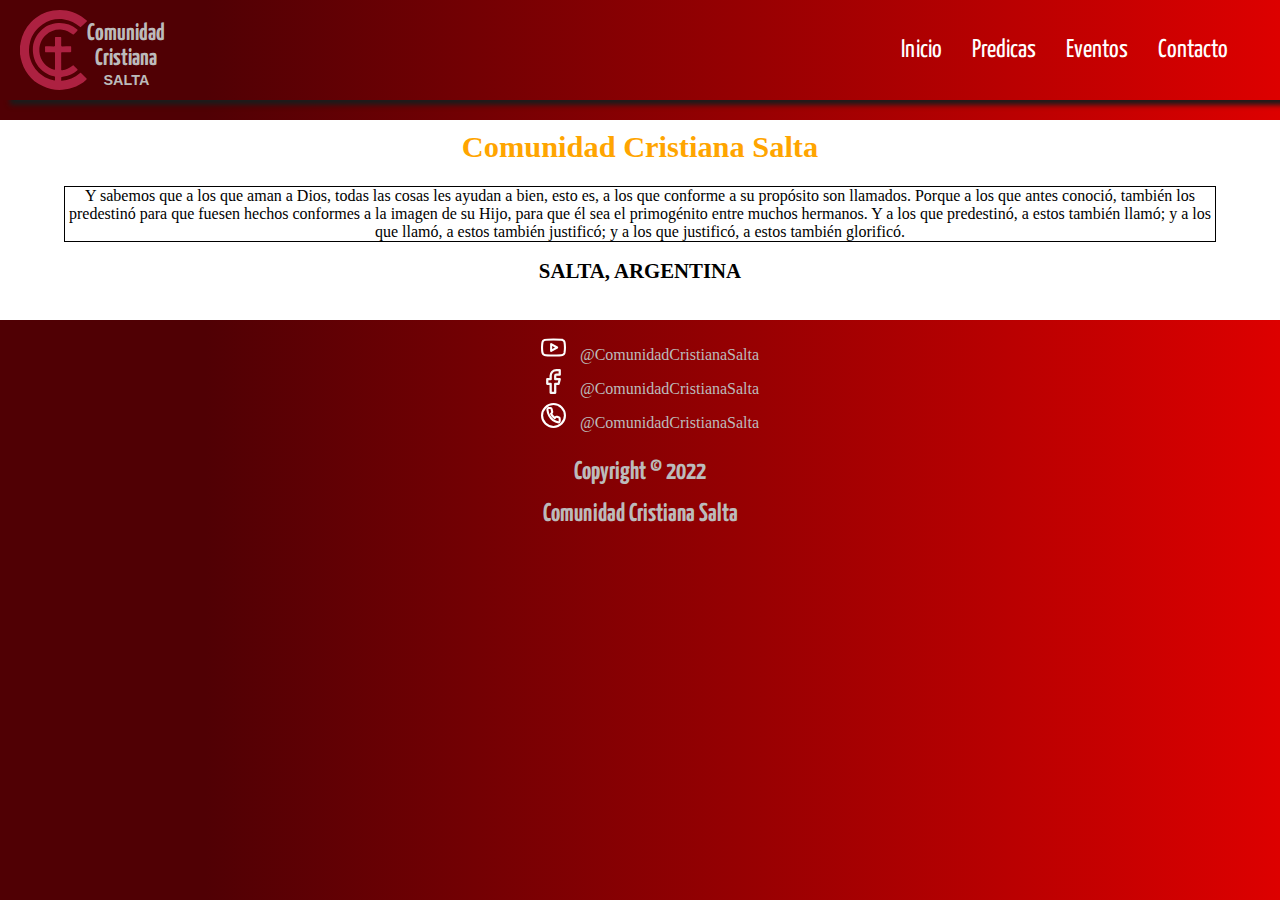
==== eventos.html @ fd80715f "aniado funcionalidad menu" ====
<!DOCTYPE html>
<html lang="en">
<head>
    <meta charset="UTF-8">
    <meta http-equiv="X-UA-Compatible" content="IE=edge">
    <meta name="viewport" content="width=device-width, initial-scale=1.0">
    <link rel="stylesheet" href="style.css">
    <link href="https://cdn.jsdelivr.net/npm/bootstrap@5.0.2/dist/css/bootstrap.min.css" rel="stylesheet" integrity="sha384-EVSTQN3/azprG1Anm3QDgpJLIm9Nao0Yz1ztcQTwFspd3yD65VohhpuuCOmLASjC" crossorigin="anonymous">
    <script src="https://cdn.jsdelivr.net/npm/@popperjs/core@2.9.2/dist/umd/popper.min.js" integrity="sha384-IQsoLXl5PILFhosVNubq5LC7Qb9DXgDA9i+tQ8Zj3iwWAwPtgFTxbJ8NT4GN1R8p" crossorigin="anonymous"></script>
    <script src="https://cdn.jsdelivr.net/npm/bootstrap@5.0.2/dist/js/bootstrap.min.js" integrity="sha384-cVKIPhGWiC2Al4u+LWgxfKTRIcfu0JTxR+EQDz/bgldoEyl4H0zUF0QKbrJ0EcQF" crossorigin="anonymous"></script>

    <title>Eventos</title>
</head>

<body>
<header class="header_menu">
                <div class="menu">
                    <div class="logo">
                        <img src="resource/logos/logo.svg" alt="">
                        <div class="menu_title">
                            <div class="div_name">
                                <h1  >Comunidad</h1>
                                <h1  >Cristiana</h1>
                            </div>
                           
                            <h1  class="lugar_title_menu">SALTA</h1>
                        </div>
                    </div>
                    <nav class="nav_menu">
                        <ul class="ul_menu">
                            <li>
                                <a href="index.html">Inicio</a>
                            </li>
                            <li>
                                <a href="predicas.html">Predicas</a>
                            </li>
                            <li>
                                <a href="eventos.html">Eventos</a>
                            </li>
                            <li>
                                <a href="#contacto">Contacto</a>
                            </li>
                        </ul>
                        
                    </nav>
                    <input class="menu_logo" type="image" src="resource/logos/menu.svg">
            
                </div>
               
    </header>
    <section >
        <div class="info">
            <h1>Comunidad Cristiana Salta</h1>
            <p>Y sabemos que a los que aman a Dios, todas las cosas les ayudan a bien, esto es, a los que conforme a su propósito son llamados. Porque a los que antes conoció, también los predestinó para que fuesen hechos conformes a la imagen de su Hijo, para que él sea el primogénito entre muchos hermanos. Y a los que predestinó, a estos también llamó; y a los que llamó, a estos también justificó; y a los que justificó, a estos también glorificó.</p>
            <h2>SALTA, ARGENTINA</h2>
        </div>
    </section>
    <section id="contacto">
        <div class="socialMedia">
            <div class="logosSocialMedia">
                <div class="socialMediaUno">
                    <input type="image" src="resource/logos/youtube.svg" onclick="location.href='https://www.youtube.com/@comunidadcristianasalta4750';" >
                    <a href="https://www.youtube.com/@comunidadcristianasalta4750">@ComunidadCristianaSalta</a>
                </div>
                <div class="socialMediaUno">
                    <input type="image" src="resource/logos/facebook.svg"  onclick="location.href='https://www.facebook.com/comunidadsalta';">
                    <a href="https://www.facebook.com/comunidadsalta">@ComunidadCristianaSalta</a>
                </div>
                <div class="socialMediaUno">
                    <input type="image" src="resource/logos/wpp.svg" >
                    <a href="">@ComunidadCristianaSalta</a>
                </div>
                
            </div>
            <div class="rights">
                <h1>Copyright © 2022 </h1>
                <h1>Comunidad Cristiana Salta</h1>
            </div>

        </div>
    </section>
</body>
</html>
---- style.css ----
@import url('https://fonts.googleapis.com/css2?family=Yanone+Kaffeesatz&display=swap');
:root {
    --blue: #1e90ff;
    --white: #ffffff;
    --background-color:linear-gradient(90deg, rgba(80,0,4,1) 16%, rgba(221,0,0,1) 100%);
    --background-color-body:linear-gradient(90deg, rgba(154,5,38,1) 0%, rgba(219,87,115,1) 46%, rgba(45,42,42,1) 100%);
    --fontColorMenu: #1c1b1b;    
    --fontColorMenuHover:#bcbbbb; 
}
body{
    margin:0;
    padding:0;
    background: var(--background-color) fixed;
    
}
.principal{
    height: fit-content;
    display: flex;
    justify-content: center;
    
}
.menu{
    user-select: none;
    width:100%;
    height: 100%;
    background: var(--background-color); 
    display: flex;
    flex-direction: row;
    box-shadow: 10px 5px 5px var(--fontColorMenu);
    position: relative;
    
}
.menu_logo{
    display: none;
}
.header_menu{
    width: 100%;
    height: 100px;
  
}

.nav_menu{
    margin: 0;
    padding: 0;
    width: 100%;
    display: flex;
    justify-content: end;
   
}

.ul_menu{
    display: flex;
    flex-direction: row;
    margin-top: auto;
    margin-bottom: auto;
    justify-content: end;
    margin-right: 2%;
    
}
.logo{
    height: 80%;
    margin-left: 20px;
    margin-top: auto;
    margin-bottom: auto;
    display: flex;
    flex-direction: row;
    cursor: pointer;
   
}
.logo:hover{
    opacity: 0.8;

}
.logo img{
    height: 100%;

}
.menu_title{
    margin-top: auto;
    margin-bottom: auto;
    margin-left: 0px;
    display: flex;
    flex-direction: column;
    
}
.div_name{
    margin-top: 27px;
}
.div_name h1{
    font-size: 1.5em;
    text-align: center;
    font-family: 'Yanone Kaffeesatz', sans-serif;
    color: var(--fontColorMenuHover);
    margin-top: -15px;
}
.menu_title .lugar_title_menu{
    margin-top: -15px;
    text-align: center;
    font-family: 'Franklin Gothic Medium', 'Arial Narrow', Arial, sans-serif;
    font-size: 0.9em;
    color: var(--fontColorMenuHover);
}
.ul_menu li{
    list-style: none;
    margin-right: 30px;
   
}
.ul_menu a{
    text-decoration: none;
    font-size: 1.9em;
    color: var(--white);
    font-family: 'Yanone Kaffeesatz', sans-serif;
}
.ul_menu a:hover{
    color: var(--fontColorMenuHover);
}
.carrusel{
    width: 100%;
    user-select: none;
}
.carrusel img{
    object-fit: cover;
    top:0;
    left:0;
    max-height:85vh;
}
.info{
    user-select: none;
    height:200px;
    background: var(--white);

}
.info h1{
    font-size: 1.9em;
    color: orange;
    font:bold;
    text-align: center;
    padding-top: 10px;
    font-family: Georgia, 'Times New Roman', Times, serif;

}
.info p{
    text-align: center;
    margin-left: 13%;
    margin-right: 13%;
    border: 1px solid black;
}
.info h2{
    text-align: center;
    font-size: 1.3em;
    font: bold;

}
.socialMedia{
    user-select: none;
    height: 160px;
    background-color: var(--background-color);
    display: flex;
    flex-direction: column;
    align-items: center;
}
.logosSocialMedia{
    margin-top: 10px;
    display: flex;
    flex-direction: column;
    
}
.logosSocialMedia input{
    height: 25px;
    width: 25px;
    margin-left: 20px;
}
.socialMediaUno{
    width:max-content;
    margin-top: 5px;
   
}
.socialMediaUno a{
    margin-left: 10px;
    text-decoration: none;
    color: var(--fontColorMenuHover);
}
.socialMediaUno a:hover{
    color:black;
}
.rights{
    margin-top: 10px;
}
.rights h1{
    font-family: 'Yanone Kaffeesatz', sans-serif ;
    text-align: center;
    color: #bcbbbb;
    font-size: 1.6em;
}


@media screen  and (max-width: 1300px){
    .nav_menu a{
        font-size: 1.6em;
    }
    .carrusel {
        width: 100%;
    }
    .carrusel img{
        object-fit: cover;
        top:0;
        left:0;
        min-height:85vh;
    }
   
    
    .info p{
        margin-left: 5%;
        margin-right: 5%;
    }

}
@media screen  and (max-width: 1150px){
   
    .info p{
        font-size: 0.9em ;

    }

}
@media screen  and (max-width: 1000px){
    .nav_menu {
        display:none;
    } 
    .menu_logo{
        margin-top: auto;
        margin-bottom: auto;
        position: absolute;
        right: 0px;
        top:50%;
        bottom: 50%;
        height: 35%;
        margin-right: 20px;
        display: flex;
    } 
    .socialMediaUno a{
        display: none;
    }
    .logosSocialMedia{
        flex-direction: row;
    }
   
}
@media screen and (max-width: 800px){
    .info h2{
        font-size: 1.1em;
        margin-top: -12px;
   } 
   .info{
    height: 230px;        
    }
    .menu_logo{
        height: 20%;
    }
}
@media screen and (max-width: 600px){
    .carrusel{
        width: 100%;
    }
    .nav_menu{
        display: none;
    }
    .header_menu{
        height: 95px;
    }
  
    .div_name{
        margin-top: 20px;
        margin-left: 5px;
    }
    .div_name h1{
        font-size: 1.2em;
    }
   .info{
        height: 240px;        
    }
    .info h1{
        font-size: 1.4em;
    }
    .info p{
        margin-left: 3%;
        margin-right: 3%;
        font-size:0.9em;
    }
   .info h2{
        font-size: 1.1em;
   }
}
@media screen and (max-width: 450px){
    .info{
        height: 260px;        
    }
}
@media screen and (max-width: 400px){
    .info{
        height: 280px;        
    }
}
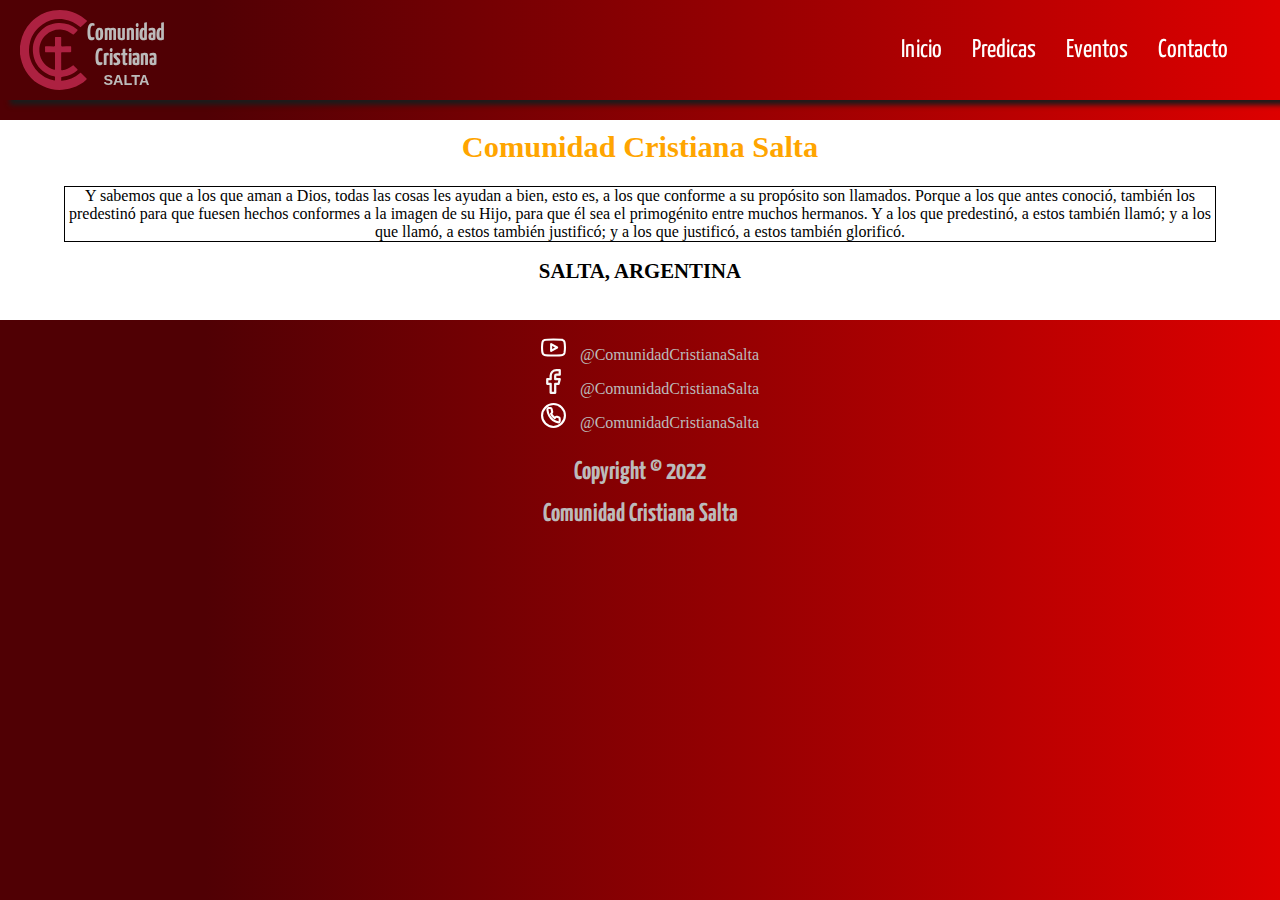
==== commit e8625a5a: "aniadi mas facha al menu chiquito" ====
--- a/eventos.html
+++ b/eventos.html
@@ -48,6 +48,7 @@
                 </div>
                
     </header>
+    <section class="principal"></section>
     <section >
         <div class="info">
             <h1>Comunidad Cristiana Salta</h1>
--- a/style.css
+++ b/style.css
@@ -14,6 +14,7 @@
     
 }
 .principal{
+    padding-top: 100px;
     height: fit-content;
     display: flex;
     justify-content: center;
@@ -36,7 +37,8 @@
 .header_menu{
     width: 100%;
     height: 100px;
-  
+    position: fixed;
+    z-index: 100;
 }
 
 .nav_menu{
@@ -45,7 +47,8 @@
     width: 100%;
     display: flex;
     justify-content: end;
-   
+    
+    
 }
 
 .ul_menu{
@@ -103,7 +106,7 @@
 .ul_menu li{
     list-style: none;
     margin-right: 30px;
-   
+    
 }
 .ul_menu a{
     text-decoration: none;
@@ -224,9 +227,31 @@
 
 }
 @media screen  and (max-width: 1000px){
+    .header_menu{
+        position: fixed;
+        z-index: 60;
+    }
     .nav_menu {
-        display:none;
-    } 
+        padding-top: 100px;
+        padding-right: 25%;
+        position: absolute;
+        width:min-content;
+        background-color: var(--fontColorMenu);
+        right: 0px;
+        top: 0px;
+        z-index: 1;
+        
+    }
+    
+    .ul_menu{
+        flex-direction: column;
+        
+    }
+    .ul_menu a{
+        
+        font-size: 1.9em;
+    }
+    
     .menu_logo{
         margin-top: auto;
         margin-bottom: auto;
@@ -237,6 +262,7 @@
         height: 35%;
         margin-right: 20px;
         display: flex;
+        z-index: 70;
     } 
     .socialMediaUno a{
         display: none;
@@ -262,12 +288,7 @@
     .carrusel{
         width: 100%;
     }
-    .nav_menu{
-        display: none;
-    }
-    .header_menu{
-        height: 95px;
-    }
+
   
     .div_name{
         margin-top: 20px;
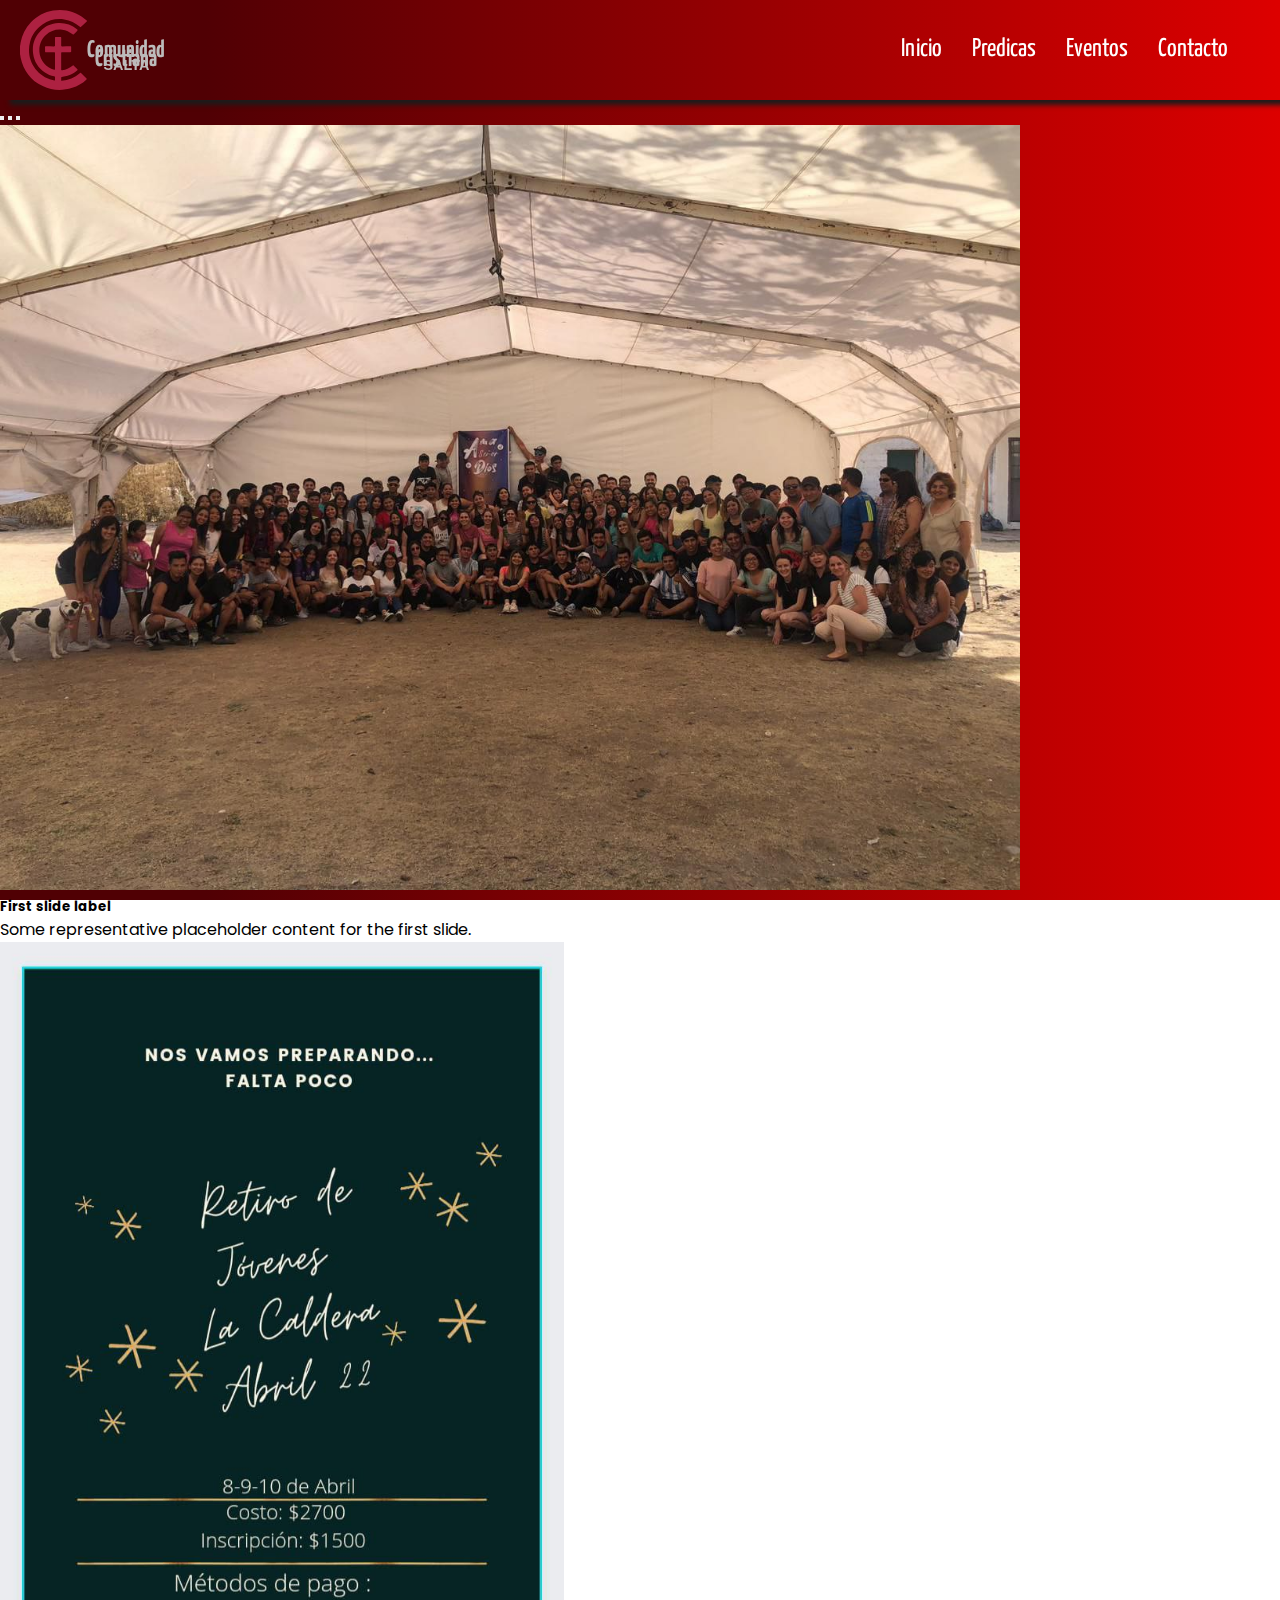
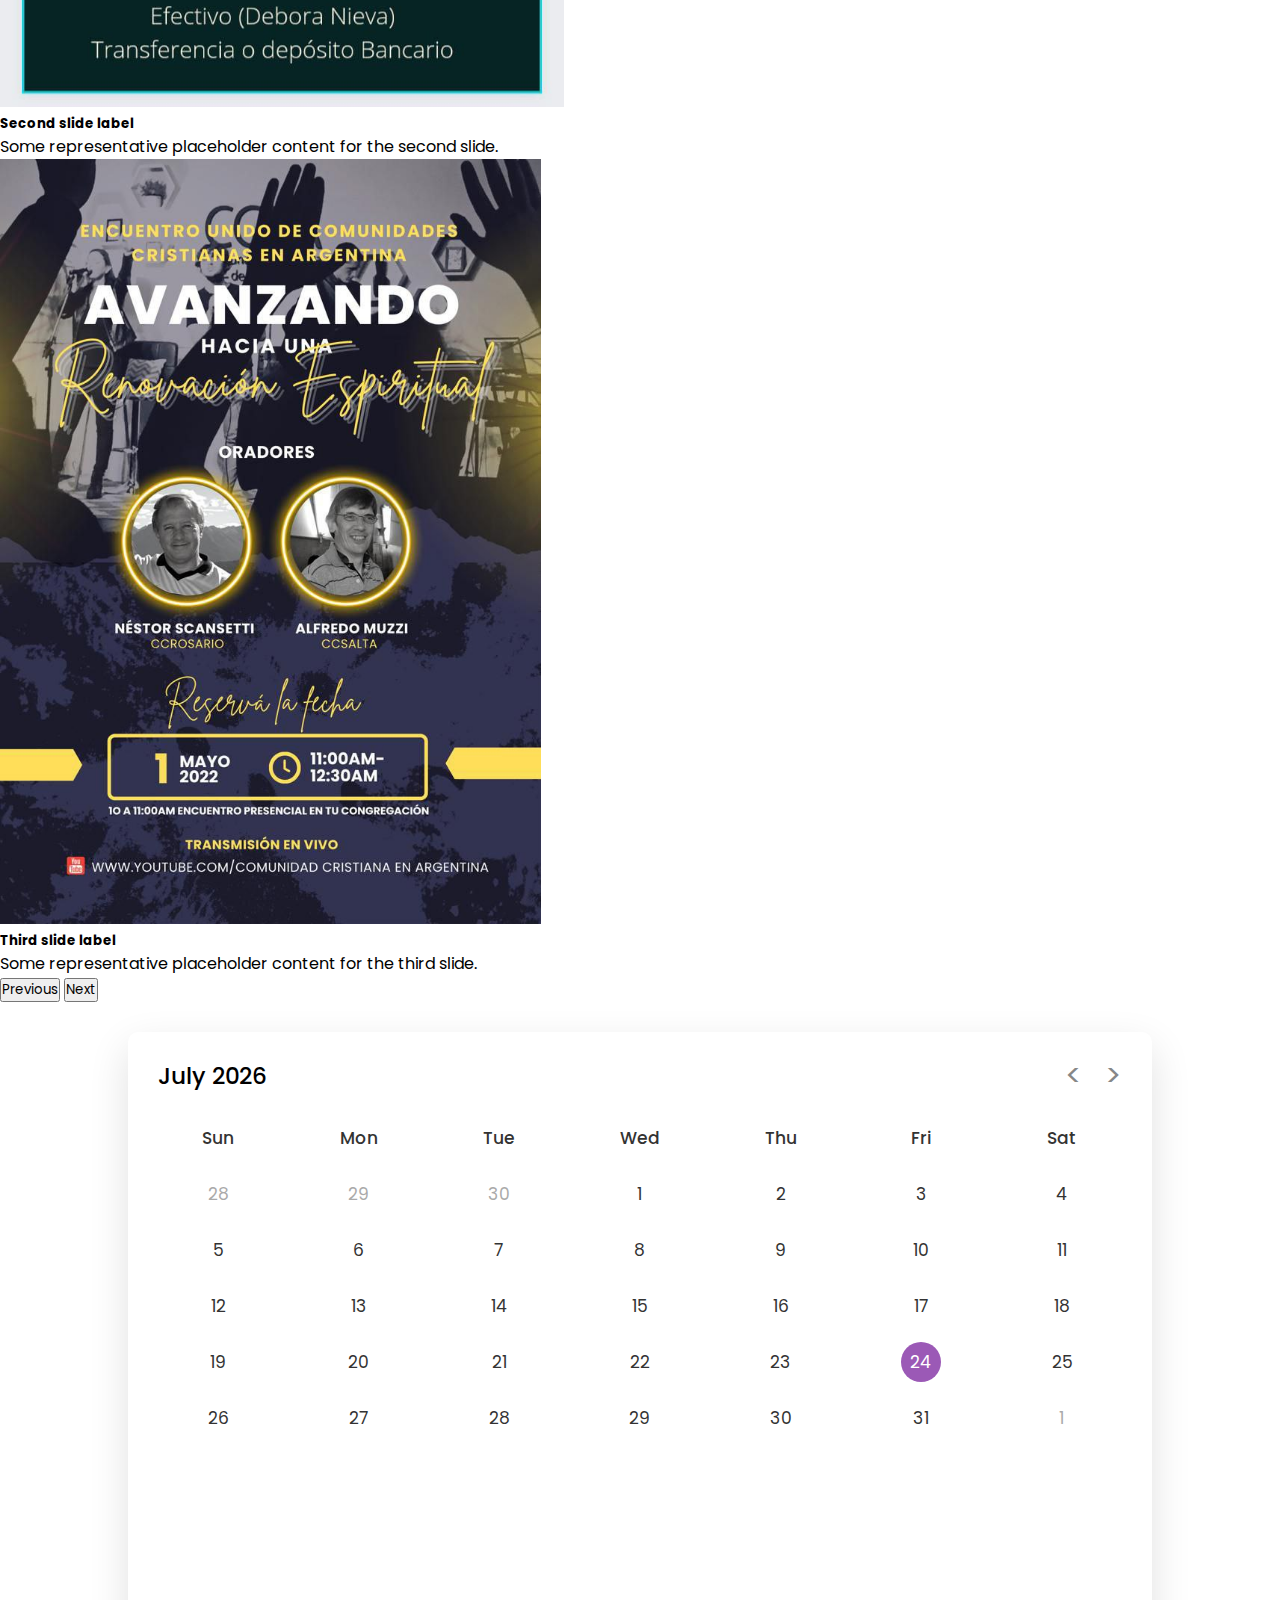
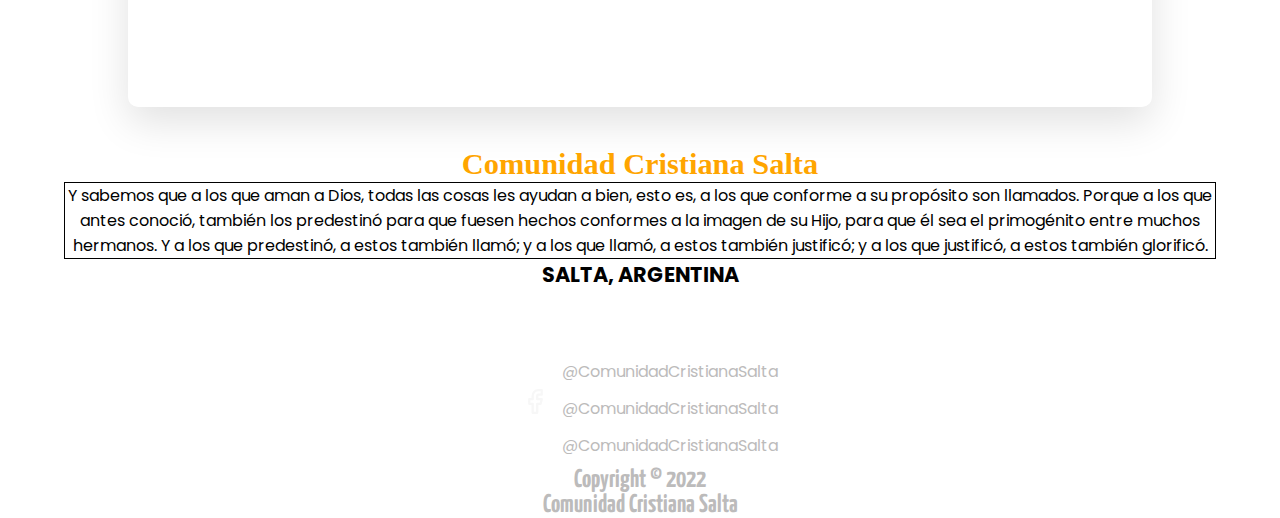
==== commit c9535de8: "empiezo eventos section" ====
--- a/eventos.html
+++ b/eventos.html
@@ -5,17 +5,17 @@
     <meta http-equiv="X-UA-Compatible" content="IE=edge">
     <meta name="viewport" content="width=device-width, initial-scale=1.0">
     <link rel="stylesheet" href="style.css">
+    <link rel="stylesheet" href="calendarStyle.css">
     <link href="https://cdn.jsdelivr.net/npm/bootstrap@5.0.2/dist/css/bootstrap.min.css" rel="stylesheet" integrity="sha384-EVSTQN3/azprG1Anm3QDgpJLIm9Nao0Yz1ztcQTwFspd3yD65VohhpuuCOmLASjC" crossorigin="anonymous">
     <script src="https://cdn.jsdelivr.net/npm/@popperjs/core@2.9.2/dist/umd/popper.min.js" integrity="sha384-IQsoLXl5PILFhosVNubq5LC7Qb9DXgDA9i+tQ8Zj3iwWAwPtgFTxbJ8NT4GN1R8p" crossorigin="anonymous"></script>
     <script src="https://cdn.jsdelivr.net/npm/bootstrap@5.0.2/dist/js/bootstrap.min.js" integrity="sha384-cVKIPhGWiC2Al4u+LWgxfKTRIcfu0JTxR+EQDz/bgldoEyl4H0zUF0QKbrJ0EcQF" crossorigin="anonymous"></script>
-
     <title>Eventos</title>
 </head>
 
 <body>
 <header class="header_menu">
                 <div class="menu">
-                    <div class="logo">
+                    <div class="logo" id="logoButton">
                         <img src="resource/logos/logo.svg" alt="">
                         <div class="menu_title">
                             <div class="div_name">
@@ -26,7 +26,7 @@
                             <h1  class="lugar_title_menu">SALTA</h1>
                         </div>
                     </div>
-                    <nav class="nav_menu">
+                    <nav class="nav_menu" id="nav_menu">
                         <ul class="ul_menu">
                             <li>
                                 <a href="index.html">Inicio</a>
@@ -43,12 +43,78 @@
                         </ul>
                         
                     </nav>
-                    <input class="menu_logo" type="image" src="resource/logos/menu.svg">
+                    <input class="menu_logo" type="image" src="resource/logos/menu.svg" id="menuButton">
             
                 </div>
                
     </header>
-    <section class="principal"></section>
+    <section class="principal">
+        <div class="carrusel">
+            <div id="carouselExampleCaptions" class="carousel slide" data-bs-ride="carousel">
+                <div class="carousel-indicators">
+                    <button type="button" data-bs-target="#carouselExampleCaptions" data-bs-slide-to="0" class="active" aria-current="true" aria-label="Slide 1"></button>
+                    <button type="button" data-bs-target="#carouselExampleCaptions" data-bs-slide-to="1" aria-label="Slide 2"></button>
+                    <button type="button" data-bs-target="#carouselExampleCaptions" data-bs-slide-to="2" aria-label="Slide 3"></button>
+                </div>
+                <div class="carousel-inner">
+                    <div class="carousel-item active">
+                    <img src="resource/images/eventos/prueba1.jpg" class="d-block w-100" alt="...">
+                    <div class="carousel-caption d-none d-md-block">
+                        <h5>First slide label</h5>
+                        <p>Some representative placeholder content for the first slide.</p>
+                    </div>
+                    </div>
+                    <div class="carousel-item">
+                    <img src="resource/images/eventos/prueba2.jpg" class="d-block w-100" alt="...">
+                    <div class="carousel-caption d-none d-md-block">
+                        <h5>Second slide label</h5>
+                        <p>Some representative placeholder content for the second slide.</p>
+                    </div>
+                    </div>
+                    <div class="carousel-item">
+                    <img src="resource/images/eventos/prueba3.jpg" class="d-block w-100" alt="...">
+                    <div class="carousel-caption d-none d-md-block">
+                        <h5>Third slide label</h5>
+                        <p>Some representative placeholder content for the third slide.</p>
+                    </div>
+                    </div>
+                </div>
+                <button class="carousel-control-prev" type="button" data-bs-target="#carouselExampleCaptions" data-bs-slide="prev">
+                    <span class="carousel-control-prev-icon" aria-hidden="true"></span>
+                    <span class="visually-hidden">Previous</span>
+                </button>
+                <button class="carousel-control-next" type="button" data-bs-target="#carouselExampleCaptions" data-bs-slide="next">
+                    <span class="carousel-control-next-icon" aria-hidden="true"></span>
+                    <span class="visually-hidden">Next</span>
+                </button>
+                </div>
+                
+            </div>
+    
+    </section>
+    <section id="calendarSection" class="calendarSection">
+        <div class="wrapper">
+            <header>
+              <p class="current-date"></p>
+              <div class="icons">
+                <span id="prev" class="material-symbols-rounded"><</span>
+                <span id="next" class="material-symbols-rounded">></span>
+              </div>
+            </header>
+            <div class="calendar">
+              <ul class="weeks">
+                <li>Sun</li>
+                <li>Mon</li>
+                <li>Tue</li>
+                <li>Wed</li>
+                <li>Thu</li>
+                <li>Fri</li>
+                <li>Sat</li>
+              </ul>
+              <ul class="days"></ul>
+            </div>
+          </div>
+    </section>
     <section >
         <div class="info">
             <h1>Comunidad Cristiana Salta</h1>
@@ -80,5 +146,8 @@
 
         </div>
     </section>
+
 </body>
+<script type="text/javascript" src="control.js"></script>
+<script type="text/javascript" src="calendar.js"></script>
 </html>--- a/style.css
+++ b/style.css
@@ -13,6 +13,10 @@
     background: var(--background-color) fixed;
     
 }
+
+
+
+
 .principal{
     padding-top: 100px;
     height: fit-content;
@@ -218,13 +222,39 @@
     }
 
 }
+
+
 @media screen  and (max-width: 1150px){
-   
+    .nav_menu{
+        margin: 0;
+        padding: 0;
+        width: 100%;
+        display: flex;
+        justify-content: end;
+        
+    }
+    .nav_menu a{
+        font-size: 1.6em;
+    }
     .info p{
         font-size: 0.9em ;
 
     }
 
+}
+.classCloseMenu{
+    display: none;
+}
+.classOpenMenu{
+    display:block;
+    padding-top: 100px;
+    padding-right: 25%;
+    position: absolute;
+    width:min-content;
+    background-color: var(--fontColorMenu);
+    right: 0px;
+    top: 0px;
+    z-index: 60;
 }
 @media screen  and (max-width: 1000px){
     .header_menu{
@@ -232,6 +262,7 @@
         z-index: 60;
     }
     .nav_menu {
+        display: none;
         padding-top: 100px;
         padding-right: 25%;
         position: absolute;
--- a/calendarStyle.css
+++ b/calendarStyle.css
@@ -0,0 +1,103 @@
+@import url('https://fonts.googleapis.com/css2?family=Poppins:wght@400;500;600&display=swap');
+*{
+  margin: 0;
+  padding: 0;
+  box-sizing: border-box;
+  font-family: 'Poppins', sans-serif;
+}
+.calendarSection{
+    display: flex;
+    justify-content: center;
+    user-select: none;
+}
+
+.wrapper{
+  margin-top: 30px;
+  margin-bottom: 30px;
+  width: 80%;
+  height: 75vh;
+  background: #fff;
+  border-radius: 10px;
+  box-shadow: 0 15px 40px rgba(0,0,0,0.12);
+}
+.wrapper header{
+  display: flex;
+  align-items: center;
+  padding: 25px 30px 10px;
+  justify-content: space-between;
+}
+header .icons{
+  display: flex;
+}
+header .icons span{
+  height: 38px;
+  width: 38px;
+  margin: 0 1px;
+  cursor: pointer;
+  color: #878787;
+  text-align: center;
+  line-height: 38px;
+  font-size: 1.9rem;
+  user-select: none;
+  border-radius: 50%;
+}
+.icons span:last-child{
+  margin-right: -10px;
+}
+header .icons span:hover{
+  background: #f2f2f2;
+}
+header .current-date{
+  font-size: 1.45rem;
+  font-weight: 500;
+}
+.calendar{
+  padding: 20px;
+}
+.calendar ul{
+  display: flex;
+  flex-wrap: wrap;
+  list-style: none;
+  text-align: center;
+}
+.calendar .days{
+  margin-bottom: 20px;
+}
+.calendar li{
+  color: #333;
+  width: calc(100% / 7);
+  font-size: 1.07rem;
+}
+.calendar .weeks li{
+  font-weight: 500;
+  cursor: default;
+}
+.calendar .days li{
+  z-index: 1;
+  cursor: pointer;
+  position: relative;
+  margin-top: 30px;
+}
+.days li.inactive{
+  color: #aaa;
+}
+.days li.active{
+  color: #fff;
+}
+.days li::before{
+  position: absolute;
+  content: "";
+  left: 50%;
+  top: 50%;
+  height: 40px;
+  width: 40px;
+  z-index: -1;
+  border-radius: 50%;
+  transform: translate(-50%, -50%);
+}
+.days li.active::before{
+  background: #9B59B6;
+}
+.days li:not(.active):hover::before{
+  background: #f2f2f2;
+}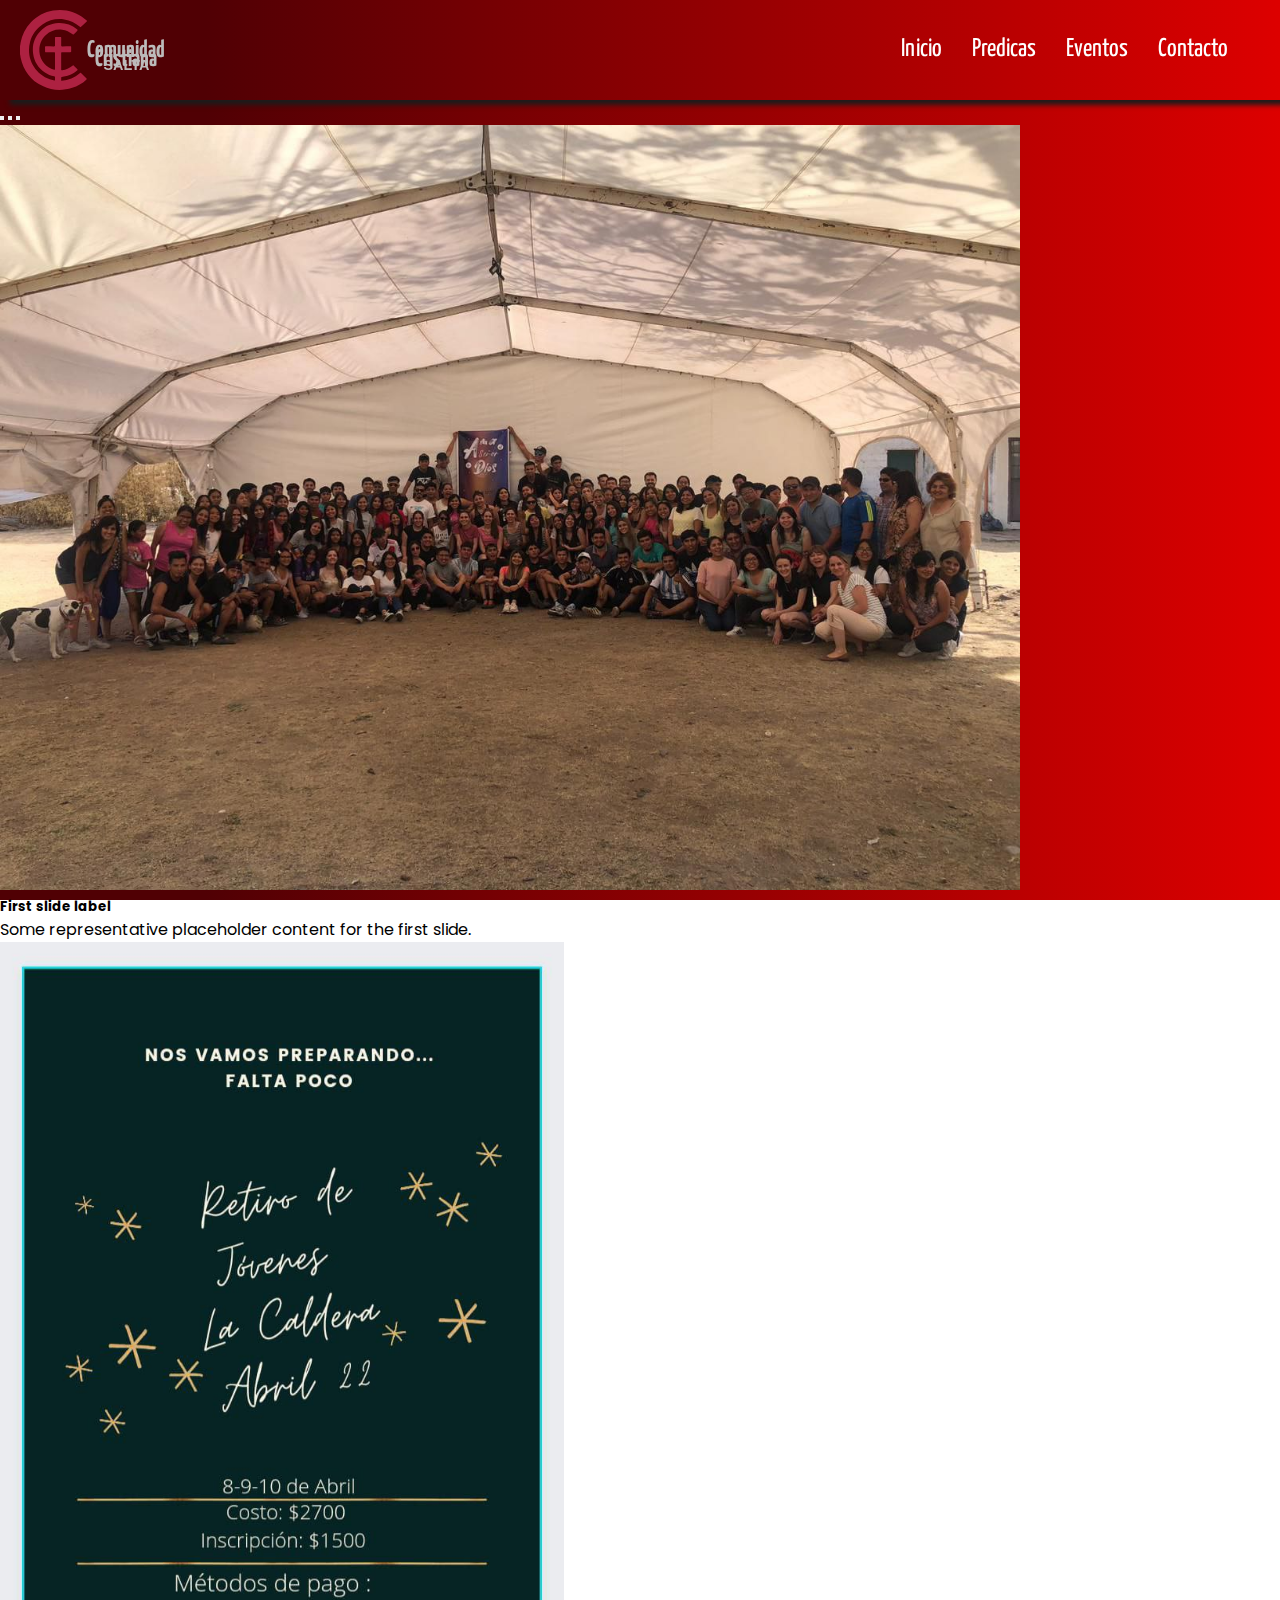
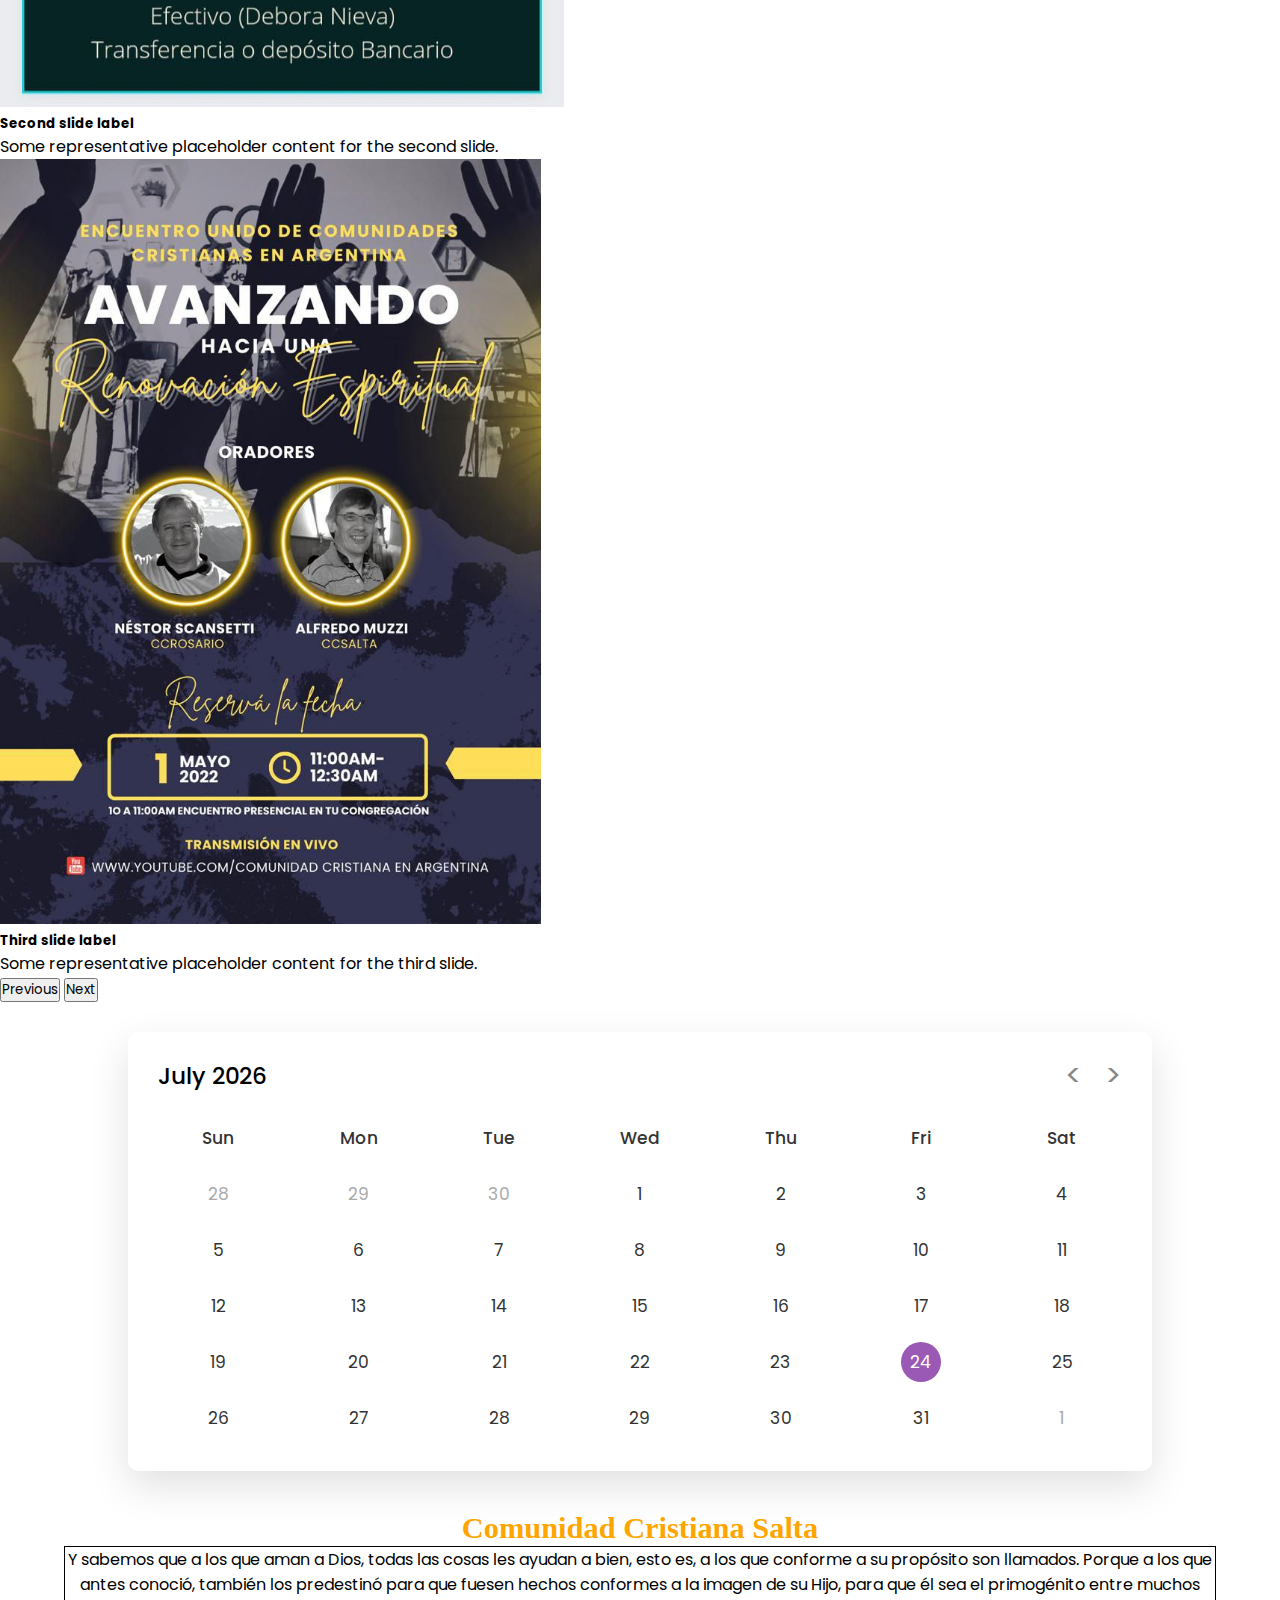
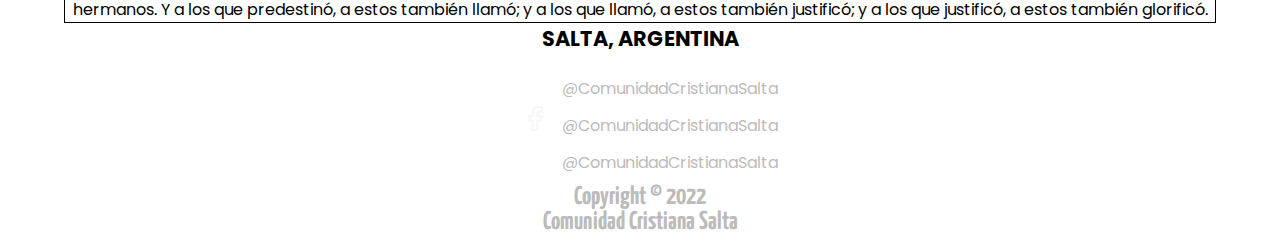
==== commit f312f005: "reacomodo de carpetas, ordenando segun file" ====
--- a/eventos.html
+++ b/eventos.html
@@ -4,8 +4,8 @@
     <meta charset="UTF-8">
     <meta http-equiv="X-UA-Compatible" content="IE=edge">
     <meta name="viewport" content="width=device-width, initial-scale=1.0">
-    <link rel="stylesheet" href="style.css">
-    <link rel="stylesheet" href="calendarStyle.css">
+    <link rel="stylesheet" href="css/style.css">
+    <link rel="stylesheet" href="css/calendarStyle.css">
     <link href="https://cdn.jsdelivr.net/npm/bootstrap@5.0.2/dist/css/bootstrap.min.css" rel="stylesheet" integrity="sha384-EVSTQN3/azprG1Anm3QDgpJLIm9Nao0Yz1ztcQTwFspd3yD65VohhpuuCOmLASjC" crossorigin="anonymous">
     <script src="https://cdn.jsdelivr.net/npm/@popperjs/core@2.9.2/dist/umd/popper.min.js" integrity="sha384-IQsoLXl5PILFhosVNubq5LC7Qb9DXgDA9i+tQ8Zj3iwWAwPtgFTxbJ8NT4GN1R8p" crossorigin="anonymous"></script>
     <script src="https://cdn.jsdelivr.net/npm/bootstrap@5.0.2/dist/js/bootstrap.min.js" integrity="sha384-cVKIPhGWiC2Al4u+LWgxfKTRIcfu0JTxR+EQDz/bgldoEyl4H0zUF0QKbrJ0EcQF" crossorigin="anonymous"></script>
@@ -148,6 +148,6 @@
     </section>
 
 </body>
-<script type="text/javascript" src="control.js"></script>
-<script type="text/javascript" src="calendar.js"></script>
+<script type="text/javascript" src="javascript/control.js"></script>
+<script type="text/javascript" src="javascript/calendar.js"></script>
 </html>--- a/css/style.css
+++ b/css/style.css
@@ -0,0 +1,346 @@
+@import url('https://fonts.googleapis.com/css2?family=Yanone+Kaffeesatz&display=swap');
+:root {
+    --blue: #1e90ff;
+    --white: #ffffff;
+    --background-color:linear-gradient(90deg, rgba(80,0,4,1) 16%, rgba(221,0,0,1) 100%);
+    --background-color-body:linear-gradient(90deg, rgba(154,5,38,1) 0%, rgba(219,87,115,1) 46%, rgba(45,42,42,1) 100%);
+    --fontColorMenu: #1c1b1b;    
+    --fontColorMenuHover:#bcbbbb; 
+}
+body{
+    margin:0;
+    padding:0;
+    background: var(--background-color) fixed;
+    
+}
+
+
+
+
+.principal{
+    padding-top: 100px;
+    height: fit-content;
+    display: flex;
+    justify-content: center;
+    
+}
+.menu{
+    user-select: none;
+    width:100%;
+    height: 100%;
+    background: var(--background-color); 
+    display: flex;
+    flex-direction: row;
+    box-shadow: 10px 5px 5px var(--fontColorMenu);
+    position: relative;
+    
+}
+.menu_logo{
+    display: none;
+}
+.header_menu{
+    width: 100%;
+    height: 100px;
+    position: fixed;
+    z-index: 100;
+}
+
+.nav_menu{
+    margin: 0;
+    padding: 0;
+    width: 100%;
+    display: flex;
+    justify-content: end;
+    
+    
+}
+
+.ul_menu{
+    display: flex;
+    flex-direction: row;
+    margin-top: auto;
+    margin-bottom: auto;
+    justify-content: end;
+    margin-right: 2%;
+    
+}
+.logo{
+    height: 80%;
+    margin-left: 20px;
+    margin-top: auto;
+    margin-bottom: auto;
+    display: flex;
+    flex-direction: row;
+    cursor: pointer;
+   
+}
+.logo:hover{
+    opacity: 0.8;
+
+}
+.logo img{
+    height: 100%;
+
+}
+.menu_title{
+    margin-top: auto;
+    margin-bottom: auto;
+    margin-left: 0px;
+    display: flex;
+    flex-direction: column;
+    
+}
+.div_name{
+    margin-top: 27px;
+}
+.div_name h1{
+    font-size: 1.5em;
+    text-align: center;
+    font-family: 'Yanone Kaffeesatz', sans-serif;
+    color: var(--fontColorMenuHover);
+    margin-top: -15px;
+}
+.menu_title .lugar_title_menu{
+    margin-top: -15px;
+    text-align: center;
+    font-family: 'Franklin Gothic Medium', 'Arial Narrow', Arial, sans-serif;
+    font-size: 0.9em;
+    color: var(--fontColorMenuHover);
+}
+.ul_menu li{
+    list-style: none;
+    margin-right: 30px;
+    
+}
+.ul_menu a{
+    text-decoration: none;
+    font-size: 1.9em;
+    color: var(--white);
+    font-family: 'Yanone Kaffeesatz', sans-serif;
+}
+.ul_menu a:hover{
+    color: var(--fontColorMenuHover);
+}
+.carrusel{
+    width: 100%;
+    user-select: none;
+}
+.carrusel img{
+    object-fit: cover;
+    top:0;
+    left:0;
+    max-height:85vh;
+}
+.info{
+    user-select: none;
+    background: var(--white);
+
+}
+.info h1{
+    font-size: 1.9em;
+    color: orange;
+    font:bold;
+    text-align: center;
+    padding-top: 10px;
+    font-family: Georgia, 'Times New Roman', Times, serif;
+
+}
+.info p{
+    text-align: center;
+    margin-left: 13%;
+    margin-right: 13%;
+    border: 1px solid black;
+}
+.info h2{
+    text-align: center;
+    font-size: 1.3em;
+    font: bold;
+
+}
+.socialMedia{
+    user-select: none;
+    height: 160px;
+    background-color: var(--background-color);
+    display: flex;
+    flex-direction: column;
+    align-items: center;
+}
+.logosSocialMedia{
+    margin-top: 10px;
+    display: flex;
+    flex-direction: column;
+    
+}
+.logosSocialMedia input{
+    height: 25px;
+    width: 25px;
+    margin-left: 20px;
+}
+.socialMediaUno{
+    width:max-content;
+    margin-top: 5px;
+   
+}
+.socialMediaUno a{
+    margin-left: 10px;
+    text-decoration: none;
+    color: var(--fontColorMenuHover);
+}
+.socialMediaUno a:hover{
+    color:black;
+}
+.rights{
+    margin-top: 10px;
+}
+.rights h1{
+    font-family: 'Yanone Kaffeesatz', sans-serif ;
+    text-align: center;
+    color: #bcbbbb;
+    font-size: 1.6em;
+}
+
+
+@media screen  and (max-width: 1300px){
+    .nav_menu a{
+        font-size: 1.6em;
+    }
+    .carrusel {
+        width: 100%;
+    }
+    .carrusel img{
+        object-fit: cover;
+        top:0;
+        left:0;
+        min-height:85vh;
+    }
+   
+    
+    .info p{
+        margin-left: 5%;
+        margin-right: 5%;
+    }
+
+}
+
+
+@media screen  and (max-width: 1150px){
+    .nav_menu{
+        margin: 0;
+        padding: 0;
+        width: 100%;
+        display: flex;
+        justify-content: end;
+        
+    }
+    .nav_menu a{
+        font-size: 1.6em;
+    }
+    .info p{
+        font-size: 0.9em ;
+
+    }
+
+}
+.classCloseMenu{
+    display: none;
+}
+.classOpenMenu{
+    display:block;
+    padding-top: 100px;
+    padding-right: 25%;
+    position: absolute;
+    width:min-content;
+    background-color: var(--fontColorMenu);
+    right: 0px;
+    top: 0px;
+    z-index: 60;
+}
+@media screen  and (max-width: 1000px){
+    .header_menu{
+        position: fixed;
+        z-index: 60;
+    }
+    .nav_menu {
+        display: none;
+        padding-top: 100px;
+        padding-right: 25%;
+        position: absolute;
+        width:min-content;
+        background-color: var(--fontColorMenu);
+        right: 0px;
+        top: 0px;
+        z-index: 1;
+        
+    }
+    
+    .ul_menu{
+        flex-direction: column;
+        
+    }
+    .ul_menu a{
+        
+        font-size: 1.9em;
+    }
+    
+    .menu_logo{
+        margin-top: auto;
+        margin-bottom: auto;
+        position: absolute;
+        right: 0px;
+        top:50%;
+        bottom: 50%;
+        height: 35%;
+        margin-right: 20px;
+        display: flex;
+        z-index: 70;
+    } 
+    .socialMediaUno a{
+        display: none;
+    }
+    .logosSocialMedia{
+        flex-direction: row;
+    }
+   
+}
+@media screen and (max-width: 800px){
+    .info h2{
+        font-size: 1.1em;
+        margin-top: -12px;
+   } 
+   
+    .menu_logo{
+        height: 20%;
+    }
+}
+@media screen and (max-width: 600px){
+    .carrusel{
+        width: 100%;
+    }
+
+  
+    .div_name{
+        margin-top: 20px;
+        margin-left: 5px;
+    }
+    .div_name h1{
+        font-size: 1.2em;
+    }
+  
+    .info h1{
+        font-size: 1.4em;
+    }
+    .info p{
+        margin-left: 3%;
+        margin-right: 3%;
+        font-size:0.9em;
+    }
+   .info h2{
+        font-size: 1.1em;
+   }
+}
+@media screen and (max-width: 450px){
+   
+}
+@media screen and (max-width: 400px){
+    
+}--- a/css/calendarStyle.css
+++ b/css/calendarStyle.css
@@ -0,0 +1,108 @@
+@import url('https://fonts.googleapis.com/css2?family=Poppins:wght@400;500;600&display=swap');
+*{
+  margin: 0;
+  padding: 0;
+  box-sizing: border-box;
+  font-family: 'Poppins', sans-serif;
+}
+.calendarSection{
+    display: flex;
+    justify-content: center;
+    user-select: none;
+}
+
+.wrapper{
+  margin-top: 30px;
+  margin-bottom: 30px;
+  width: 80%;
+  background: #fff;
+  border-radius: 10px;
+  box-shadow: 0 15px 40px rgba(0,0,0,0.12);
+  
+}
+.wrapper header{
+  display: flex;
+  align-items: center;
+  padding: 25px 30px 10px;
+  justify-content: space-between;
+}
+header .icons{
+  display: flex;
+}
+header .icons span{
+  height: 38px;
+  width: 38px;
+  margin: 0 1px;
+  cursor: pointer;
+  color: #878787;
+  text-align: center;
+  line-height: 38px;
+  font-size: 1.9rem;
+  user-select: none;
+  border-radius: 50%;
+}
+.icons span:last-child{
+  margin-right: -10px;
+}
+header .icons span:hover{
+  background: #f2f2f2;
+}
+header .current-date{
+  font-size: 1.45rem;
+  font-weight: 500;
+}
+.calendar{
+  padding: 20px;
+}
+.calendar ul{
+  display: flex;
+  flex-wrap: wrap;
+  list-style: none;
+  text-align: center;
+}
+.calendar .days{
+  margin-bottom: 20px;
+}
+.calendar li{
+  color: #333;
+  width: calc(100% / 7);
+  font-size: 1.07rem;
+}
+.calendar .weeks li{
+  font-weight: 500;
+  cursor: default;
+}
+.calendar .days li{
+  z-index: 1;
+  cursor: pointer;
+  position: relative;
+  margin-top: 30px;
+}
+.days li.inactive{
+  color: #aaa;
+}
+.days li.active{
+  color: #fff;
+}
+.days li::before{
+  position: absolute;
+  content: "";
+  left: 50%;
+  top: 50%;
+  height: 40px;
+  width: 40px;
+  z-index: -1;
+  border-radius: 50%;
+  transform: translate(-50%, -50%);
+}
+.days li.active::before{
+  background: #9B59B6;
+}
+.days li:not(.active):hover::before{
+  background: #f2f2f2;
+}
+@media screen and (max-width:1000px) {
+    .wrapper{
+        width: 97%;
+    }   
+}